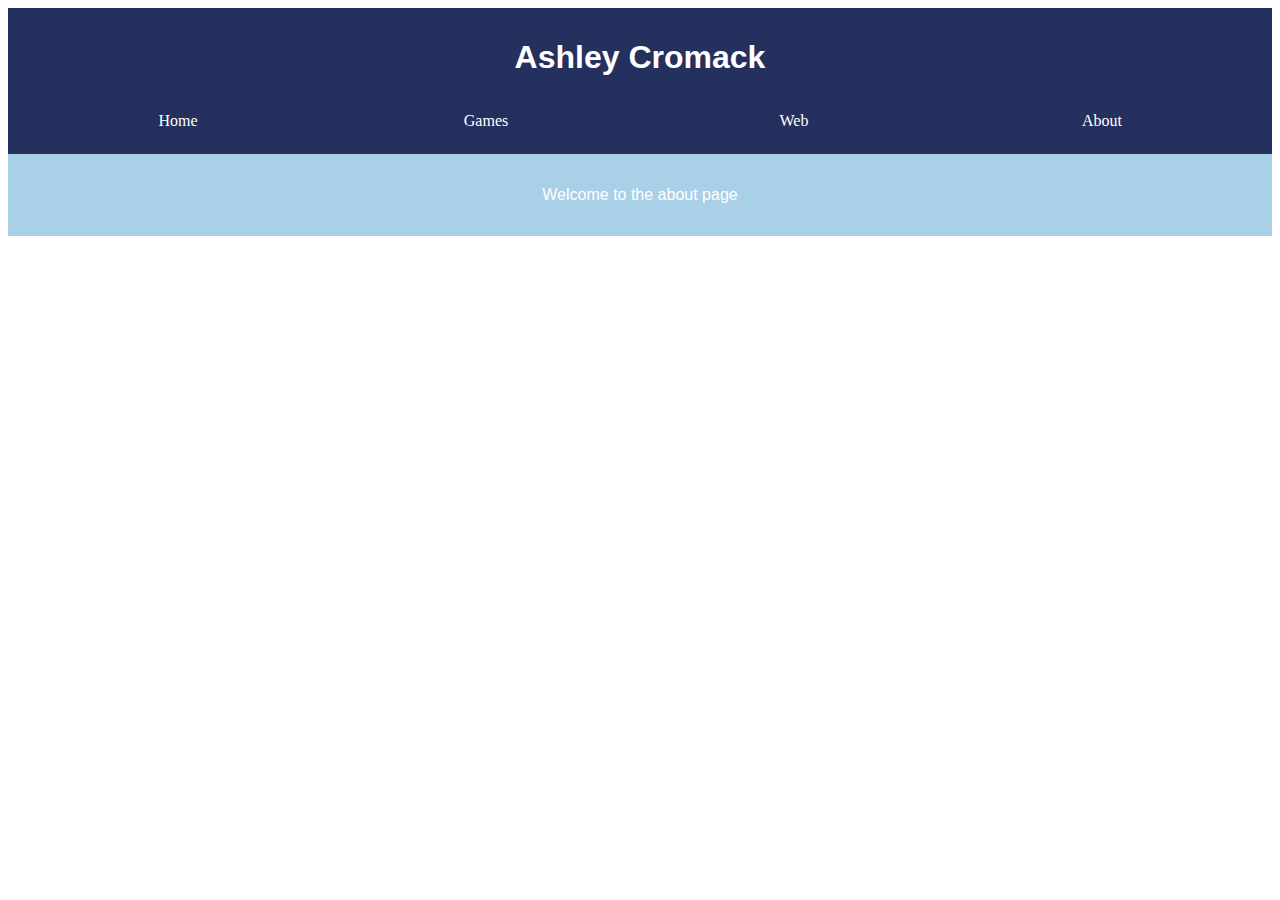
==== about.html @ d80fe92e "Added Page & JS Confirm" ====
<!DOCTYPE html>
<!--[if lt IE 7]>      <html class="no-js lt-ie9 lt-ie8 lt-ie7"> <![endif]-->
<!--[if IE 7]>         <html class="no-js lt-ie9 lt-ie8"> <![endif]-->
<!--[if IE 8]>         <html class="no-js lt-ie9"> <![endif]-->
<!--[if gt IE 8]><!--> <html class="no-js"> <!--<![endif]-->
    <head>
        <meta charset="utf-8">
        <meta http-equiv="X-UA-Compatible" content="IE=edge">
        <title>ADC_About</title>
        <meta name="description" content="">
        <meta name="viewport" content="width=device-width, initial-scale=1">
        <link rel="stylesheet" href="stylesheet.css">
        <link rel="icon" type="image/png" href="favicon.png">
    </head>
    <body>
        <!--[if lt IE 7]>
            <p class="browsehappy">You are using an <strong>outdated</strong> browser. Please <a href="#">upgrade your browser</a> to improve your experience.</p>
        <![endif]-->

        <div class="topbar" id="mytopbar">
            <h1>Ashley Cromack</h1>
            <ul class="navbarbuttons">
                <li><a href="index.html">Home</a></li>
                <li><a href="#">Games</a></li>
                <li><a href="#">Web</a></li>
                <li><a href="about.html">About</a></li>
            </ul>
        </div>

        <div class="content">

            <p>Welcome to the about page</p>
        
        </div>

        <script src="" async defer></script>
    </body>
</html>
---- stylesheet.css ----
.topbar{
    text-align: center;
    background-color: #24305E;
    padding: 10px 16px;
}

.interact-box{
    align-content: center;
    text-align: center;
}

h1{
    color:white;
    font-family: -apple-system, BlinkMacSystemFont, 'Segoe UI', Roboto, Oxygen, Ubuntu, Cantarell, 'Open Sans', 'Helvetica Neue', sans-serif;
}

p{
    color:white;
    text-align: center;
    font-family: Verdana, Geneva, Tahoma, sans-serif;
}

.content{
    padding: 16px;
    background-color: #a8d0e6;
}

.sticky{
    position: fixed;
    top: 0;
    width: 100%;
}

.sticky + .content{
    padding-top: 102px;
}

ul{
    list-style-type: none;
    margin: 0;
    padding: 0;
    overflow: hidden;
}

li{
    float: left;
    width: 25%;
}

li a{
    display: block;
    color: white;
    text-align: center;
    padding: 14px 16px;
    text-decoration: none;
    transition: all 0.5s;
    cursor: pointer;
}


li a:after{
    content: 'H';
    position: absolute;
    opacity: 0;
    top: 0;
    right: -20px;
    transition: 0.5s;
}

li a:hover{
    background-color: #374785;
    padding-right: 25px;
    opacity: 1;
    right: 0;
}

.mybutton{
    background-color: #4CAF50; /* Green */
    border: none;
    color: white;
    padding: 16px 32px;
    text-align: center;
    text-decoration: none;
    display: inline-block;
    font-size: 16px;
    margin: 4px 2px;
    transition-duration: 0.4s;
    cursor: pointer;
    border-radius: 12px;
}

.mybutton{
    background-color: white;
    color: black;
    border: 2px solid #4CAF50;
}

.mybutton:hover{
    background-color: #4CAF50;
    color: white;
}

.navbarbuttons{
    width: 100%;
}
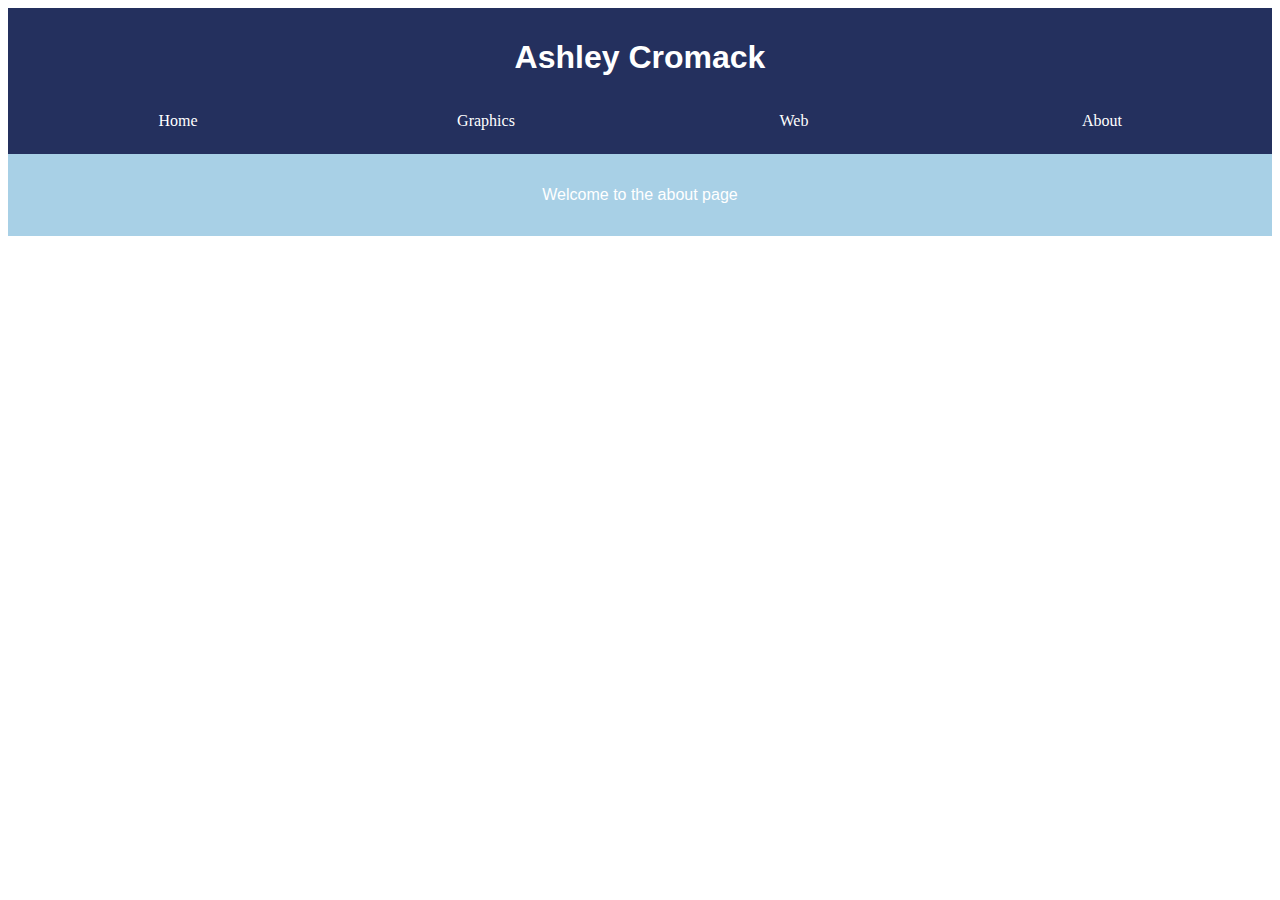
==== commit 5dcf10e0: "Major Update #1" ====
--- a/about.html
+++ b/about.html
@@ -21,7 +21,7 @@
             <h1>Ashley Cromack</h1>
             <ul class="navbarbuttons">
                 <li><a href="index.html">Home</a></li>
-                <li><a href="#">Games</a></li>
+                <li><a href="graphics.html">Graphics</a></li>
                 <li><a href="#">Web</a></li>
                 <li><a href="about.html">About</a></li>
             </ul>
--- a/stylesheet.css
+++ b/stylesheet.css
@@ -98,8 +98,16 @@
 .mybutton:hover{
     background-color: #4CAF50;
     color: white;
+    -ms-transform: rotate(20deg);
+    transform: rotate(20deg);
 }
 
 .navbarbuttons{
     width: 100%;
+}
+
+.footer{
+    padding: 10px;
+    background-color: #24305E;
+    text-align: center;
 }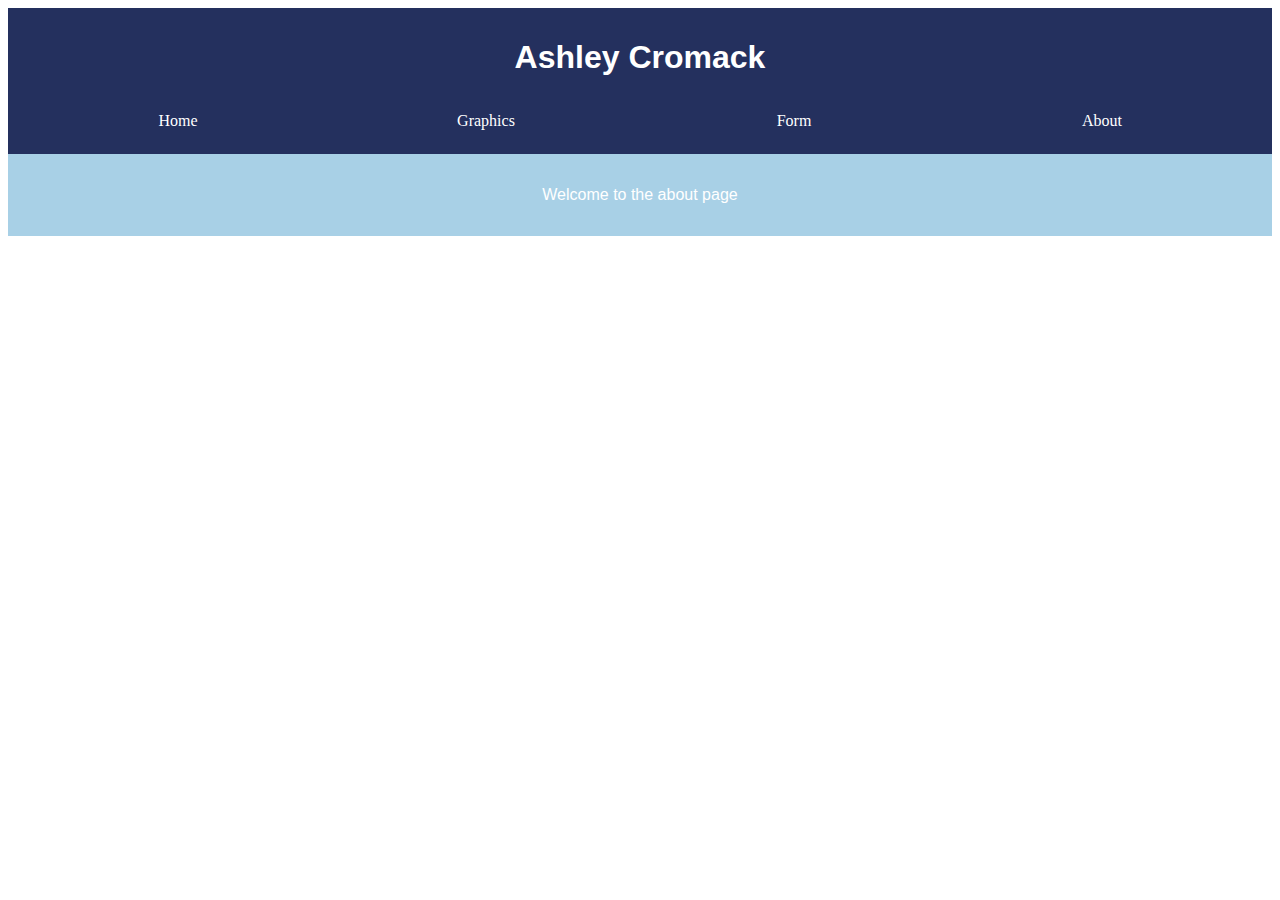
==== commit 7e6c2687: "Add Form Page" ====
--- a/about.html
+++ b/about.html
@@ -22,7 +22,7 @@
             <ul class="navbarbuttons">
                 <li><a href="index.html">Home</a></li>
                 <li><a href="graphics.html">Graphics</a></li>
-                <li><a href="#">Web</a></li>
+                <li><a href="form.html">Form</a></li>
                 <li><a href="about.html">About</a></li>
             </ul>
         </div>
--- a/stylesheet.css
+++ b/stylesheet.css
@@ -110,4 +110,8 @@
     padding: 10px;
     background-color: #24305E;
     text-align: center;
+}
+
+.form{
+    text-align: center;
 }